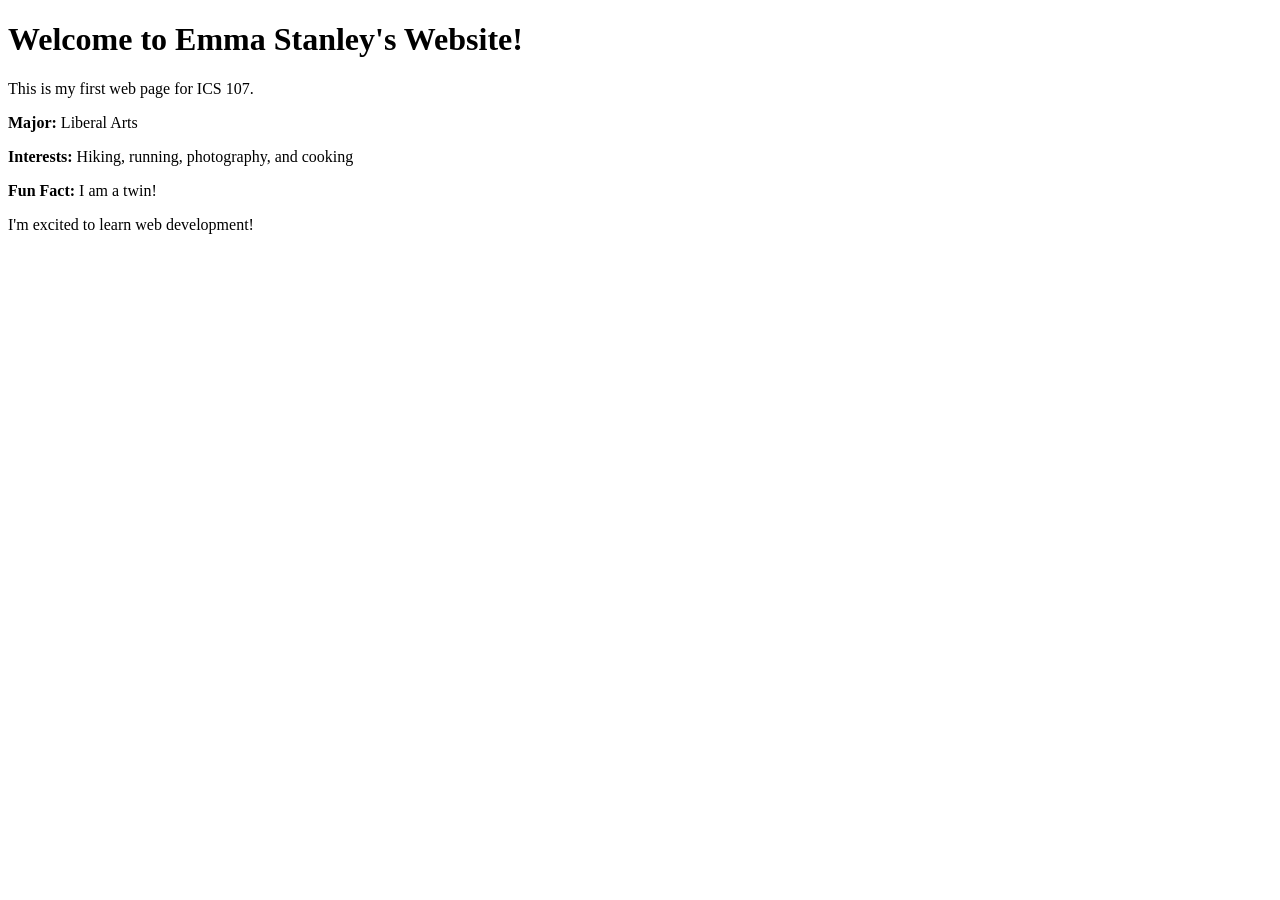
==== index.html @ 78b38c6a "Add files via upload" ====
<!DOCTYPE html>
<html lang="en">
<head>
    <meta charset="UTF-8">
    <meta name="viewport" content="width, initial-scale=1.0">
    <title>Emma Stanley - ICS 107</title>
</head>
<body>
    <h1>Welcome to Emma Stanley's Website!</h1>
    <p> This is my first web page for ICS 107.</p>
    <p><strong>Major:</strong> Liberal Arts</p>
    <p><strong>Interests:</strong> Hiking, running, photography, and cooking
    <p><strong>Fun Fact:</strong> I am a twin!</p>
    <p>I'm excited to learn web development!</p>
</body>
</html>
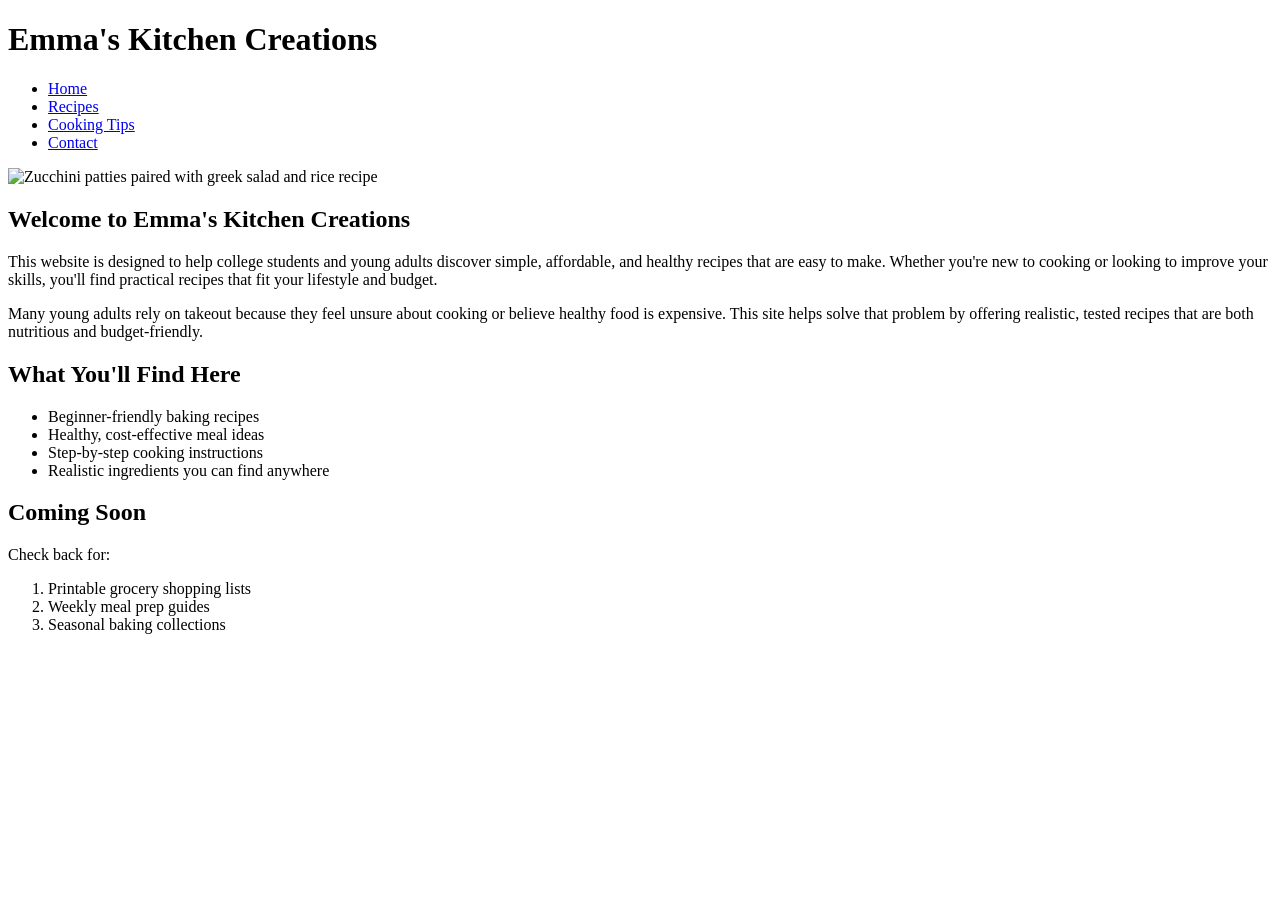
==== commit 652c929f: "Add files via upload" ====
--- a/index.html
+++ b/index.html
@@ -1,16 +1,52 @@
 <!DOCTYPE html>
 <html lang="en">
 <head>
-    <meta charset="UTF-8">
-    <meta name="viewport" content="width, initial-scale=1.0">
-    <title>Emma Stanley - ICS 107</title>
+  <meta charset="UTF-8">
+  <meta name="viewport" content="width=device-width, initial-scale=1.0">
+  <title>Emma's Kitchen Creations | Home</title>
+  <link rel="stylesheet" href="css/styles.css">
 </head>
 <body>
-    <h1>Welcome to Emma Stanley's Website!</h1>
-    <p> This is my first web page for ICS 107.</p>
-    <p><strong>Major:</strong> Liberal Arts</p>
-    <p><strong>Interests:</strong> Hiking, running, photography, and cooking
-    <p><strong>Fun Fact:</strong> I am a twin!</p>
-    <p>I'm excited to learn web development!</p>
-</body>
+    <h1>Emma's Kitchen Creations</h1>
+    <nav>
+      <ul>
+        <li><a href="index.html">Home</a></li>
+        <li><a href="recipes.html">Recipes</a></li>
+        <li><a href="tips.html">Cooking Tips</a></li>
+        <li><a href="contact.html">Contact</a></li>
+      </ul>
+    </nav>
+
+    <img src="recipe1.jpg"
+           alt="Zucchini patties paired with greek salad and rice recipe"
+           width="500">
+
+      <h2>Welcome to Emma's Kitchen Creations</h2>
+
+      <p>This website is designed to help college students and young adults
+        discover simple, affordable, and healthy recipes that are easy to make.
+        Whether you're new to cooking or looking to improve your skills,
+        you'll find practical recipes that fit your lifestyle and budget.</p>
+
+      <p>Many young adults rely on takeout because they feel unsure about
+        cooking or believe healthy food is expensive. This site helps solve
+        that problem by offering realistic, tested recipes that are both
+        nutritious and budget-friendly.</p>
+
+      <h2>What You'll Find Here</h2>
+      <ul>
+        <li>Beginner-friendly baking recipes</li>
+        <li>Healthy, cost-effective meal ideas</li>
+        <li>Step-by-step cooking instructions</li>
+        <li>Realistic ingredients you can find anywhere</li>
+      </ul>
+
+      <h2>Coming Soon</h2>
+      <p>Check back for:</p>
+      <ol>
+        <li>Printable grocery shopping lists</li>
+        <li>Weekly meal prep guides</li>
+        <li>Seasonal baking collections</li>
+      </ol>
+    </body>
 </html>
